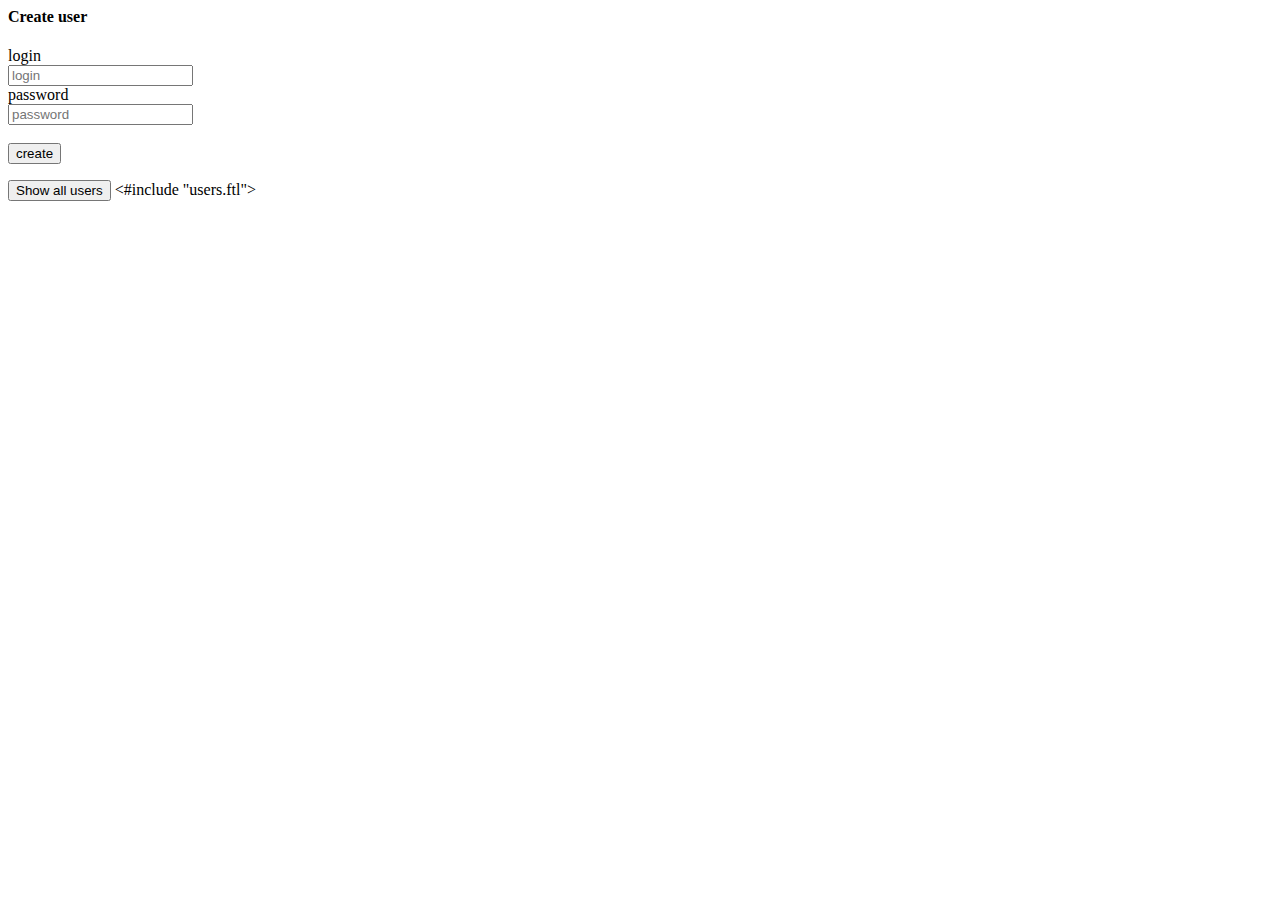
==== hw12-WebServer/src/main/resources/templates/admin-panel.html @ f4328f6b "WebServer + hibernate project" ====
<html xmlns="http://www.w3.org/1999/xhtml">
<meta name="viewport" content="width=device-width, initial-scale=1">
<style>
#myDIV {
  width: 100%;
  padding: 50px 0;
  text-align: center;
  margin-top: 20px;
}
</style>
<head>
    <title>Admin panel</title>

</head>


<body>
<h4>Create user</h4>
<form method="post" target="hiddenFrame">
    <label>
        login <br/>
        <input type="text" name="login" value="" placeholder="login">
    </label>
    <br/>
    <label>
        password<br/>
        <input type="password" name="password" value="" placeholder="password">
    </label>
    <br/><br/>
    <input type="submit" value="create">
</form>


<button onclick="myFunction()">Show all users</button>


<#include "users.ftl">



<iframe name="hiddenFrame" width="0" height="0" style="display: none;"></iframe>

<script>
function myFunction() {
  var x = document.getElementById("users");
  if (x.style.display === "none") {
    x.style.display = "block";
  }
}
</script>


</body>
</html>
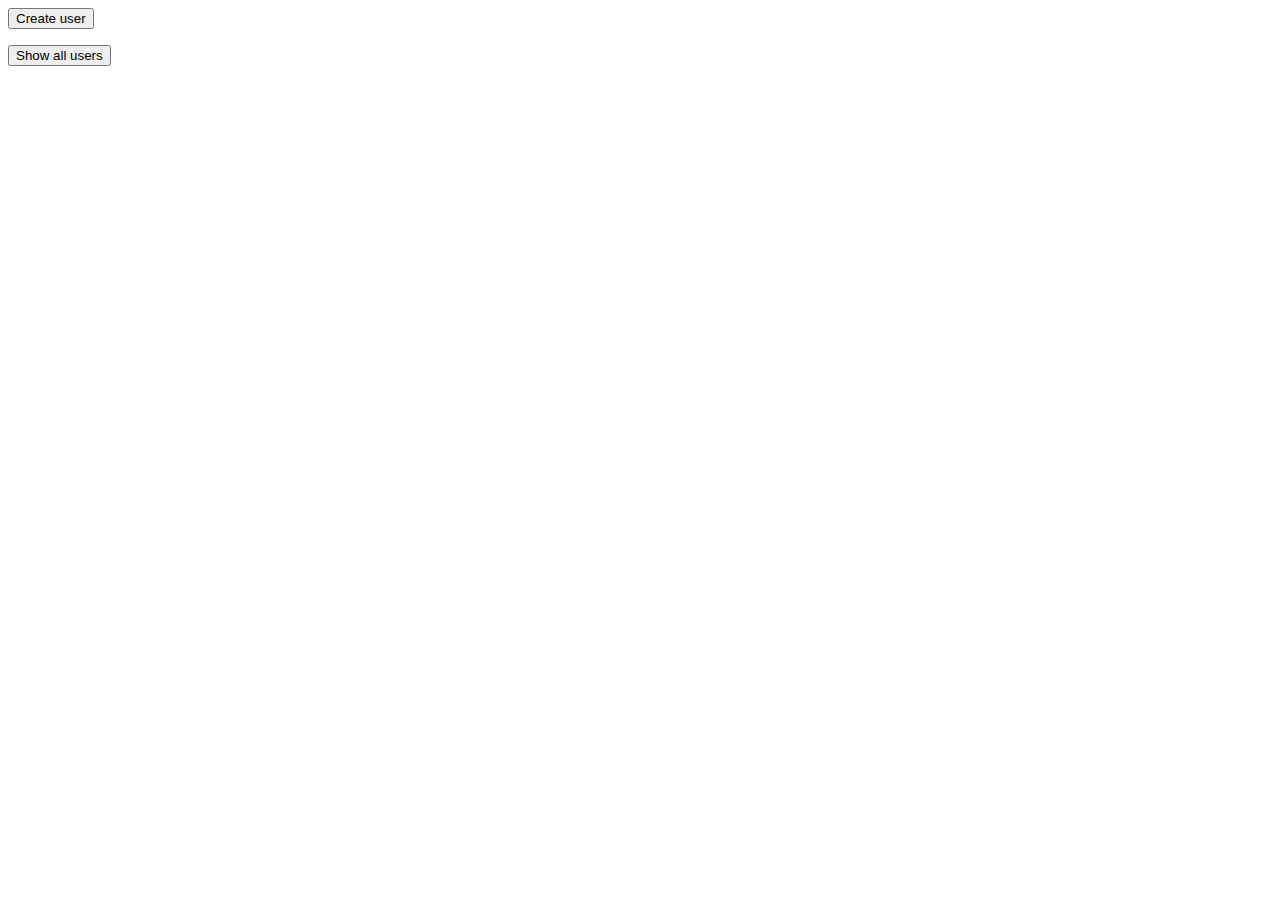
==== commit 477cb717: "Security update. Added: new servlet /user-create, new template" ====
--- a/hw12-WebServer/src/main/resources/templates/admin-panel.html
+++ b/hw12-WebServer/src/main/resources/templates/admin-panel.html
@@ -15,30 +15,47 @@
 
 
 <body>
-<h4>Create user</h4>
-<form method="post" target="hiddenFrame">
-    <label>
-        login <br/>
-        <input type="text" name="login" value="" placeholder="login">
-    </label>
-    <br/>
-    <label>
-        password<br/>
-        <input type="password" name="password" value="" placeholder="password">
-    </label>
-    <br/><br/>
-    <input type="submit" value="create">
+
+<form method="get" action="/user-create">
+    <button type="submit">Create user</button>
 </form>
-
-
 <button onclick="myFunction()">Show all users</button>
 
 
-<#include "users.ftl">
+<div  id="users" style="display: none">
+
+    <table style="width: auto">
+        <thead>
+        <tr>
+            <td style="width: 50px">Id</td>
+            <td style="width: 150px">Name</td>
+            <td style="width: 100px">Age</td>
+            <td style="width: 150px">login</td>
+            <td style="width: 100px">password</td>
+
+        </tr>
+        </thead>
+        <tbody>
+        <tr>
+            <#list usersList>
+
+            <#items as user>
+        <tr>
+            <td> ${user.id} </td>
+            <td> ${(user.name)!"-"} </td>
+            <td> $${(user.age)!} </td>
+            <td> ${user.login} </td>
+            <td> ${user.password} </td>
+        </tr>
+        </#items>
+
+    </#list>
+    </tr>
+    </tbody>
+    </table>
+</div>
 
 
-
-<iframe name="hiddenFrame" width="0" height="0" style="display: none;"></iframe>
 
 <script>
 function myFunction() {
